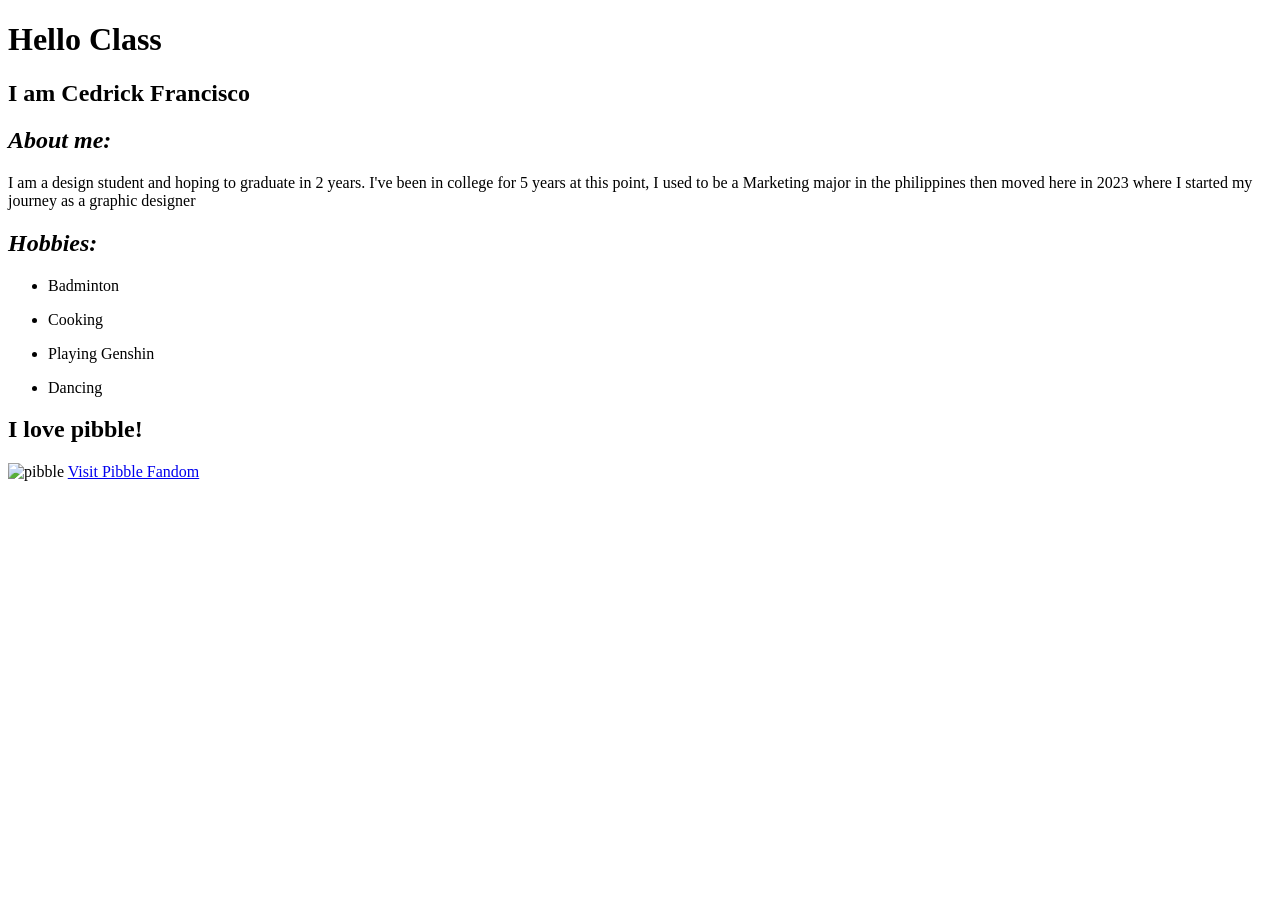
==== index.html @ a0568a47 "Create index.html" ====
<!DOCTYPE html>
<html lang="en">
<head>
    <meta charset="UTF-8">
    <meta name="viewport" content="width=device-width, initial-scale=1.0">
    <title>Document</title>
</head>
<body>
    <h1>Hello Class</h1>
    <h2>I am Cedrick Francisco</h2>
    <i><h2>About me:</h2></i>
    <p>I am a design student and hoping to graduate in 2 years. 
    I've been in college for 5 years at this point, 
    I used to be a Marketing major in the philippines then moved here in 2023 
    where I started my journey as a graphic designer</p>
<i><h2>Hobbies:</h2></i>
<ul><li>Badminton</li></ul>
    <ul><li>Cooking</li></ul>
    <ul><li>Playing Genshin</li></ul>
    <ul><li>Dancing</li></ul>

<h2><strong>I love pibble!</strong></h2>
<img src="pibble.jpg" alt="pibble">

<a href="https://pibble-verse.fandom.com/wiki/Pibble">Visit Pibble Fandom</a>
</body>
</html>
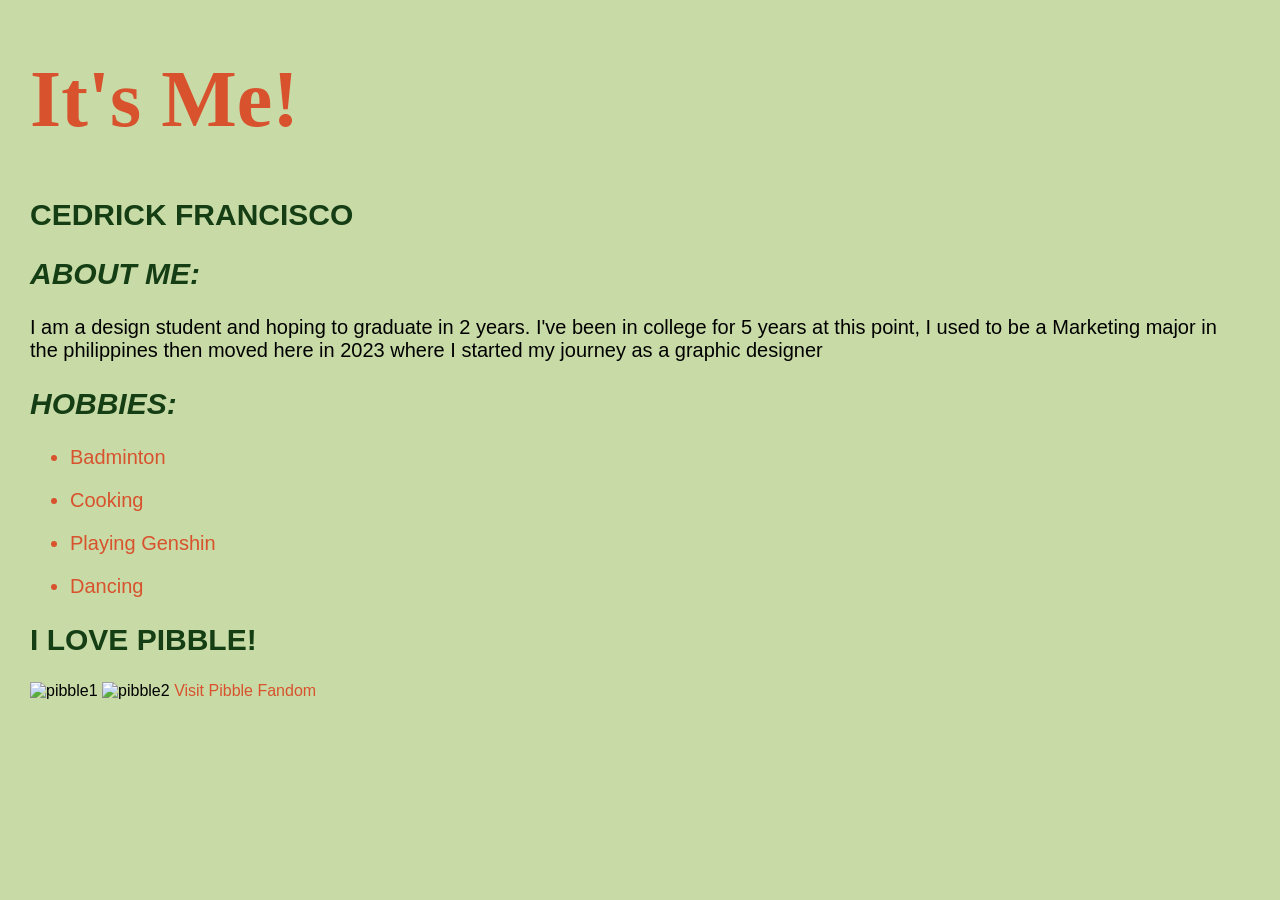
==== commit a595c183: "Update index.html" ====
--- a/index.html
+++ b/index.html
@@ -5,22 +5,25 @@
     <meta name="viewport" content="width=device-width, initial-scale=1.0">
     <title>Document</title>
 </head>
+<link rel="stylesheet" href="style.css">
 <body>
-    <h1>Hello Class</h1>
-    <h2>I am Cedrick Francisco</h2>
-    <i><h2>About me:</h2></i>
+    <h1>It's Me!</h1>
+    <h2>CEDRICK FRANCISCO</h2>
+    <i><h2>ABOUT ME:</h2></i>
     <p>I am a design student and hoping to graduate in 2 years. 
     I've been in college for 5 years at this point, 
     I used to be a Marketing major in the philippines then moved here in 2023 
     where I started my journey as a graphic designer</p>
-<i><h2>Hobbies:</h2></i>
+<i><h2>HOBBIES:</h2></i>
 <ul><li>Badminton</li></ul>
     <ul><li>Cooking</li></ul>
     <ul><li>Playing Genshin</li></ul>
     <ul><li>Dancing</li></ul>
 
-<h2><strong>I love pibble!</strong></h2>
-<img src="pibble.jpg" alt="pibble">
+<h2><strong>I LOVE PIBBLE!</strong></h2>
+<img src="pibble 1.jpg" alt="pibble1">
+<img src="pibble 2.jpg" alt="pibble2">
+
 
 <a href="https://pibble-verse.fandom.com/wiki/Pibble">Visit Pibble Fandom</a>
 </body>
--- a/style.css
+++ b/style.css
@@ -0,0 +1,32 @@
+body {
+    background-color: #c8dba6;
+    font-family: Helvetica, sans-serif;
+    margin: 30px;
+}
+
+h1 {
+    font-family: Times New Roman, serif;
+    font-size: 80px;
+    color: #d7522d;
+}
+
+h2 {
+    font-size: 30px;
+font-family: Helvetica, sans-serif;
+color: #153e15;
+}
+
+p {
+    font-size: 20px;
+color: #OD1321;
+}
+
+ul {
+    font-size: 20px;
+    color: #d7522d;
+}
+
+a{
+    text-decoration: none;
+    color: #d7522d
+}
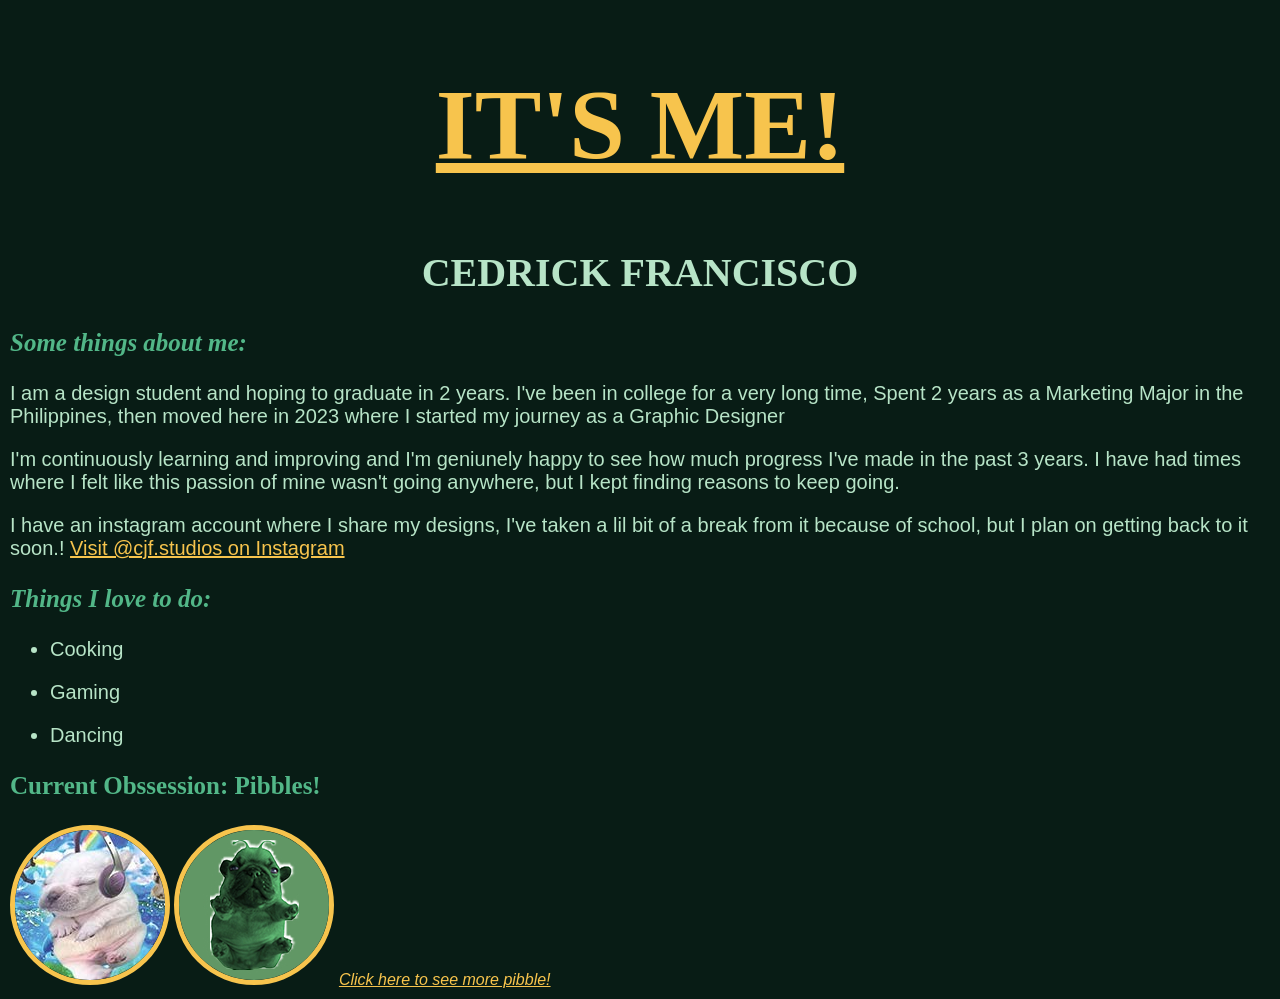
==== commit e2273cac: "Added CSS Styles to Website & Changed some content on the index.html" ====
--- a/index.html
+++ b/index.html
@@ -7,24 +7,40 @@
 </head>
 <link rel="stylesheet" href="style.css">
 <body>
-    <h1>It's Me!</h1>
+    <u><h1>IT'S ME!</h1></u>
     <h2>CEDRICK FRANCISCO</h2>
-    <i><h2>ABOUT ME:</h2></i>
+    <i><h3>Some things about me:</h3></i>
     <p>I am a design student and hoping to graduate in 2 years. 
-    I've been in college for 5 years at this point, 
-    I used to be a Marketing major in the philippines then moved here in 2023 
-    where I started my journey as a graphic designer</p>
-<i><h2>HOBBIES:</h2></i>
-<ul><li>Badminton</li></ul>
+    I've been in college for a very long time, 
+    Spent 2 years as a Marketing Major in the Philippines, then moved here in 2023 
+    where I started my journey as a Graphic Designer
+</p>
+
+<p>I'm continuously learning and improving and I'm geniunely happy to see how much
+    progress I've made in the past 3 years. I have had times where I felt like this
+    passion of mine wasn't going anywhere, but I kept finding reasons to keep going.
+</p>
+
+<p>I have an instagram account where I share my designs, I've taken a lil bit of a 
+    break from it because of school, but I plan on getting back to it soon.! <a href="https://www.instagram.com/cjf.studios?stkn=MWV2Mmdtemx4bzM2&utm_source=qr">Visit @cjf.studios on Instagram</a>
+</p>
+<i><h3>Things I love to do:</h3></i>
     <ul><li>Cooking</li></ul>
-    <ul><li>Playing Genshin</li></ul>
+    <ul><li>Gaming</li></ul>
     <ul><li>Dancing</li></ul>
 
-<h2><strong>I LOVE PIBBLE!</strong></h2>
+    
+
+<h3><strong>Current Obssession: Pibbles!</strong></h3>
+
+
 <img src="pibble 1.jpg" alt="pibble1">
 <img src="pibble 2.jpg" alt="pibble2">
 
 
-<a href="https://pibble-verse.fandom.com/wiki/Pibble">Visit Pibble Fandom</a>
+
+<i><a href="https://pibble-verse.fandom.com/wiki/Pibble">Click here to see more pibble!</a></i>
+
+
 </body>
 </html>
--- a/style.css
+++ b/style.css
@@ -1,32 +1,49 @@
 body {
-    background-color: #c8dba6;
+    background-color: #081c15;
     font-family: Helvetica, sans-serif;
-    margin: 30px;
+    margin: 10px;
 }
 
 h1 {
     font-family: Times New Roman, serif;
-    font-size: 80px;
-    color: #d7522d;
+    text-align: center;
+    font-size: 100px;
+    color: #f7c44d;
 }
 
 h2 {
-    font-size: 30px;
-font-family: Helvetica, sans-serif;
-color: #153e15;
+    font-size: 40px;
+    font-family: Times New Roman, serif;
+    text-align: center;
+    color: #b7e4c7;
+}
+
+h3 {
+    font-size: 25px;
+    font-family: Times New Roman, serif;
+    color: #52b788;
 }
 
 p {
     font-size: 20px;
-color: #OD1321;
+color: #b7e4c7;
 }
 
 ul {
     font-size: 20px;
-    color: #d7522d;
+    color: #b7e4c7;
 }
 
 a{
-    text-decoration: none;
-    color: #d7522d
+    text-decoration: underline;
+    color: #f7c44d;
+}
+
+img {
+    border-radius: 50%;
+    border: 5px solid #f7c44d;
+}
+
+u {
+    color:#f7c44d
 }
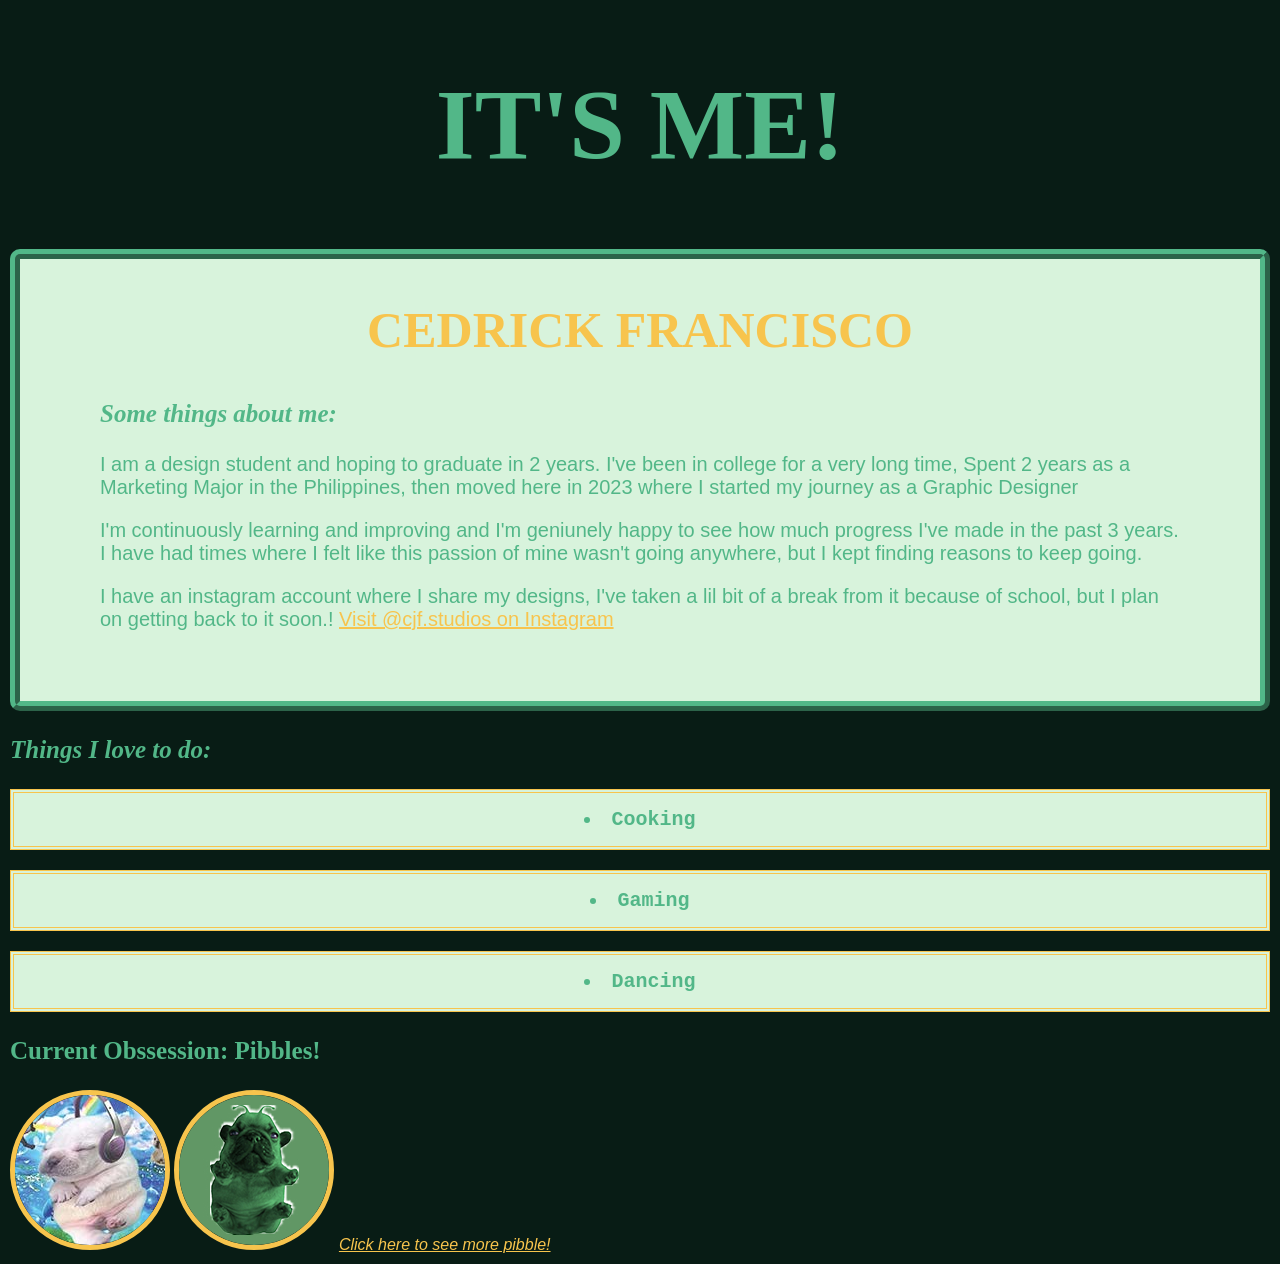
==== commit 0257f0c4: "In-Class Activity: Added Div & Class" ====
--- a/index.html
+++ b/index.html
@@ -7,7 +7,9 @@
 </head>
 <link rel="stylesheet" href="style.css">
 <body>
-    <u><h1>IT'S ME!</h1></u>
+    <h1>IT'S ME!</h1>
+ 
+ <div id="introduction">
     <h2>CEDRICK FRANCISCO</h2>
     <i><h3>Some things about me:</h3></i>
     <p>I am a design student and hoping to graduate in 2 years. 
@@ -24,10 +26,13 @@
 <p>I have an instagram account where I share my designs, I've taken a lil bit of a 
     break from it because of school, but I plan on getting back to it soon.! <a href="https://www.instagram.com/cjf.studios?stkn=MWV2Mmdtemx4bzM2&utm_source=qr">Visit @cjf.studios on Instagram</a>
 </p>
+
+</div>
+
 <i><h3>Things I love to do:</h3></i>
-    <ul><li>Cooking</li></ul>
-    <ul><li>Gaming</li></ul>
-    <ul><li>Dancing</li></ul>
+    <ul class="highlight"><li>Cooking</li></ul>
+    <ul class="highlight"><li>Gaming</li></ul>
+    <ul class="highlight"><li>Dancing</li></ul>
 
     
 
--- a/style.css
+++ b/style.css
@@ -4,18 +4,28 @@
     margin: 10px;
 }
 
+#introduction{
+    background-color: #d8f3dc;
+    padding-top: 50 px;
+    padding-bottom: 50px;
+    padding-left: 80px;
+    padding-right: 80px;
+    border: 10px ridge #52b788;
+    border-radius: 10px;
+}
+
 h1 {
     font-family: Times New Roman, serif;
     text-align: center;
     font-size: 100px;
-    color: #f7c44d;
+    color: #52b788;
 }
 
 h2 {
-    font-size: 40px;
+    font-size: 50px;
     font-family: Times New Roman, serif;
     text-align: center;
-    color: #b7e4c7;
+    color: #f7c44d;
 }
 
 h3 {
@@ -26,12 +36,23 @@
 
 p {
     font-size: 20px;
-color: #b7e4c7;
+color: #52b788;
 }
 
 ul {
     font-size: 20px;
-    color: #b7e4c7;
+    font-family:'Courier New', Courier, monospace;
+    font-weight: bold;
+    color: #52b788;
+    list-style-position: inside;
+}
+
+.highlight {
+    background-color: #d8f3dc;
+    padding: 15px;
+    border-radius: 10 px;
+    border: 4px double #f7c44d;
+    text-align: center;
 }
 
 a{
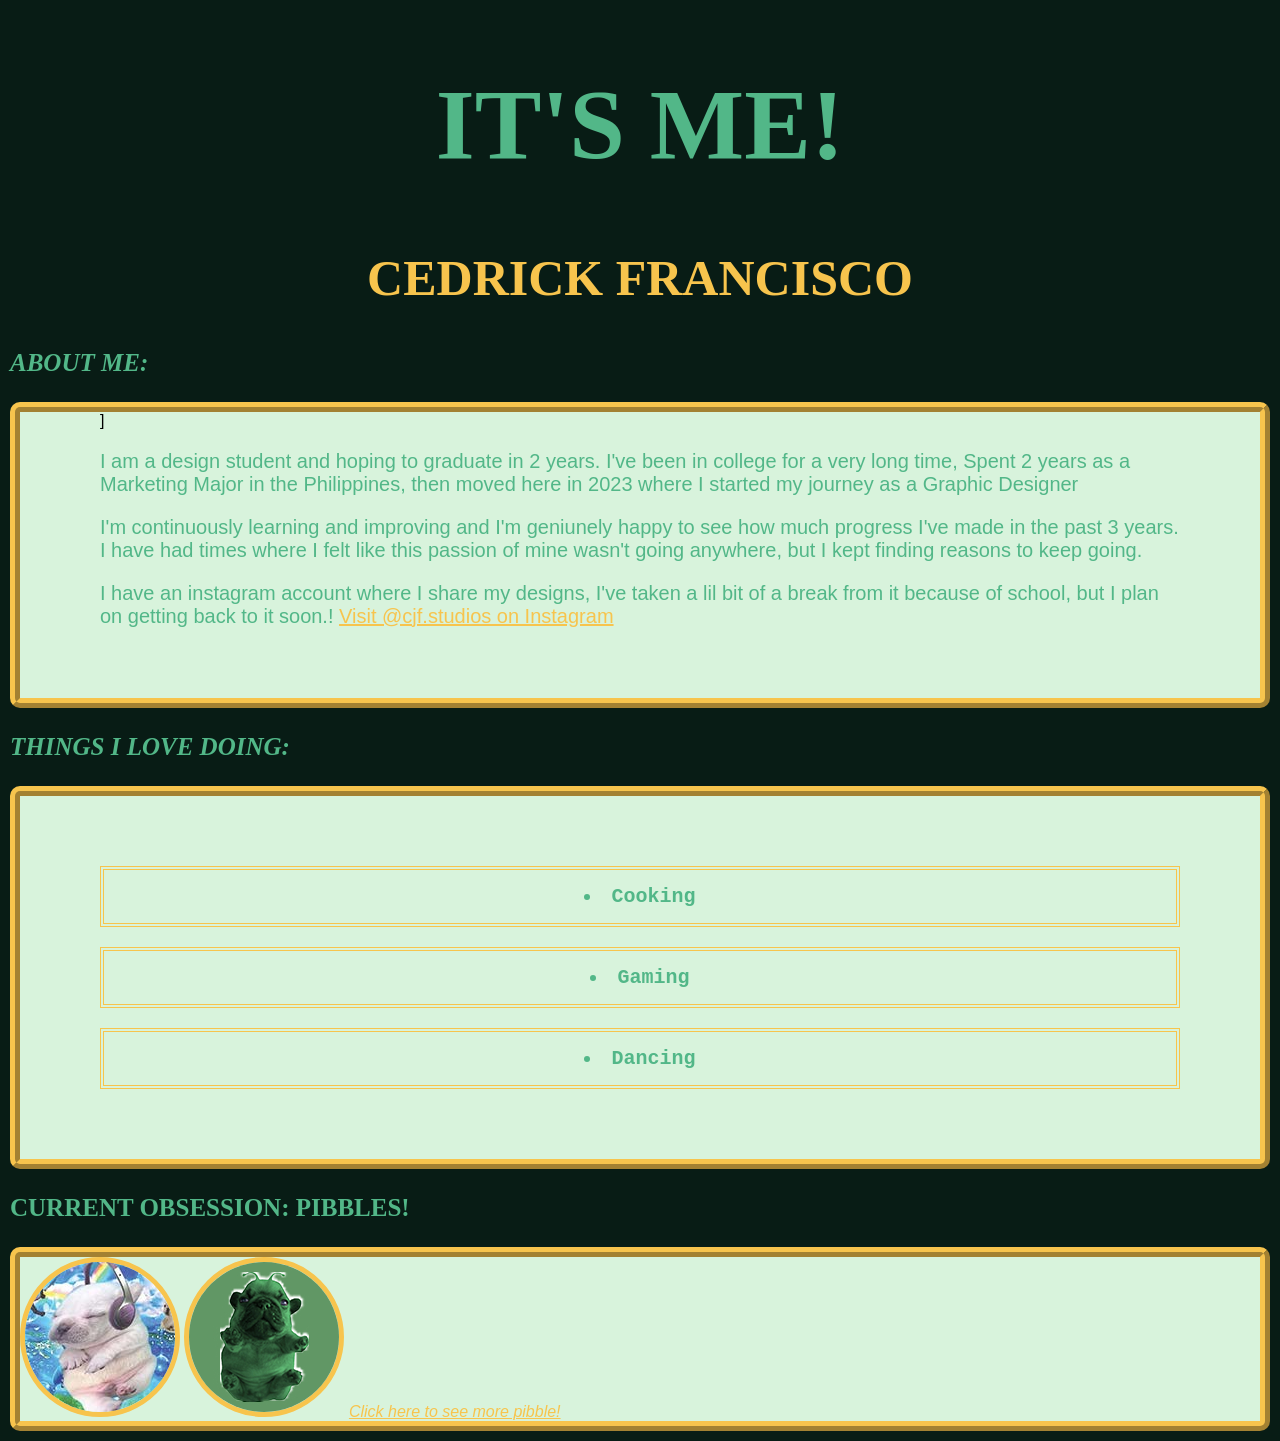
==== commit fdb5f345: "Added 3 Divs, Unique Id and Class" ====
--- a/index.html
+++ b/index.html
@@ -9,9 +9,11 @@
 <body>
     <h1>IT'S ME!</h1>
  
- <div id="introduction">
+ 
     <h2>CEDRICK FRANCISCO</h2>
-    <i><h3>Some things about me:</h3></i>
+    <i><h3>ABOUT ME:</h3></i>
+
+    <div id="introduction">]
     <p>I am a design student and hoping to graduate in 2 years. 
     I've been in college for a very long time, 
     Spent 2 years as a Marketing Major in the Philippines, then moved here in 2023 
@@ -27,25 +29,29 @@
     break from it because of school, but I plan on getting back to it soon.! <a href="https://www.instagram.com/cjf.studios?stkn=MWV2Mmdtemx4bzM2&utm_source=qr">Visit @cjf.studios on Instagram</a>
 </p>
 
+
 </div>
 
-<i><h3>Things I love to do:</h3></i>
+
+<i><h3>THINGS I LOVE DOING:</h3></i>
+
+<div id="hobbies">
     <ul class="highlight"><li>Cooking</li></ul>
     <ul class="highlight"><li>Gaming</li></ul>
     <ul class="highlight"><li>Dancing</li></ul>
 
-    
+</div>
 
-<h3><strong>Current Obssession: Pibbles!</strong></h3>
+<h3><strong>CURRENT OBSESSION: PIBBLES!</strong></h3>
 
-
+<div id="pibble">
 <img src="pibble 1.jpg" alt="pibble1">
 <img src="pibble 2.jpg" alt="pibble2">
 
 
 
 <i><a href="https://pibble-verse.fandom.com/wiki/Pibble">Click here to see more pibble!</a></i>
-
+</div>
 
 </body>
 </html>
--- a/style.css
+++ b/style.css
@@ -10,10 +10,24 @@
     padding-bottom: 50px;
     padding-left: 80px;
     padding-right: 80px;
-    border: 10px ridge #52b788;
+    border: 10px ridge #f7c44d;
     border-radius: 10px;
 }
-
+#hobbies{
+    background-color: #d8f3dc;
+    padding-top: 50px;
+    padding-bottom: 50px;
+    padding-left: 80px;
+    padding-right: 80px;
+    border: 10px ridge #f7c44d;
+    border-radius: 10px;
+}
+#pibble{
+    background-color: #d8f3dc;
+    padding-top: 50 px;
+    border: 10px ridge #f7c44d;
+    border-radius: 10px;
+}
 h1 {
     font-family: Times New Roman, serif;
     text-align: center;
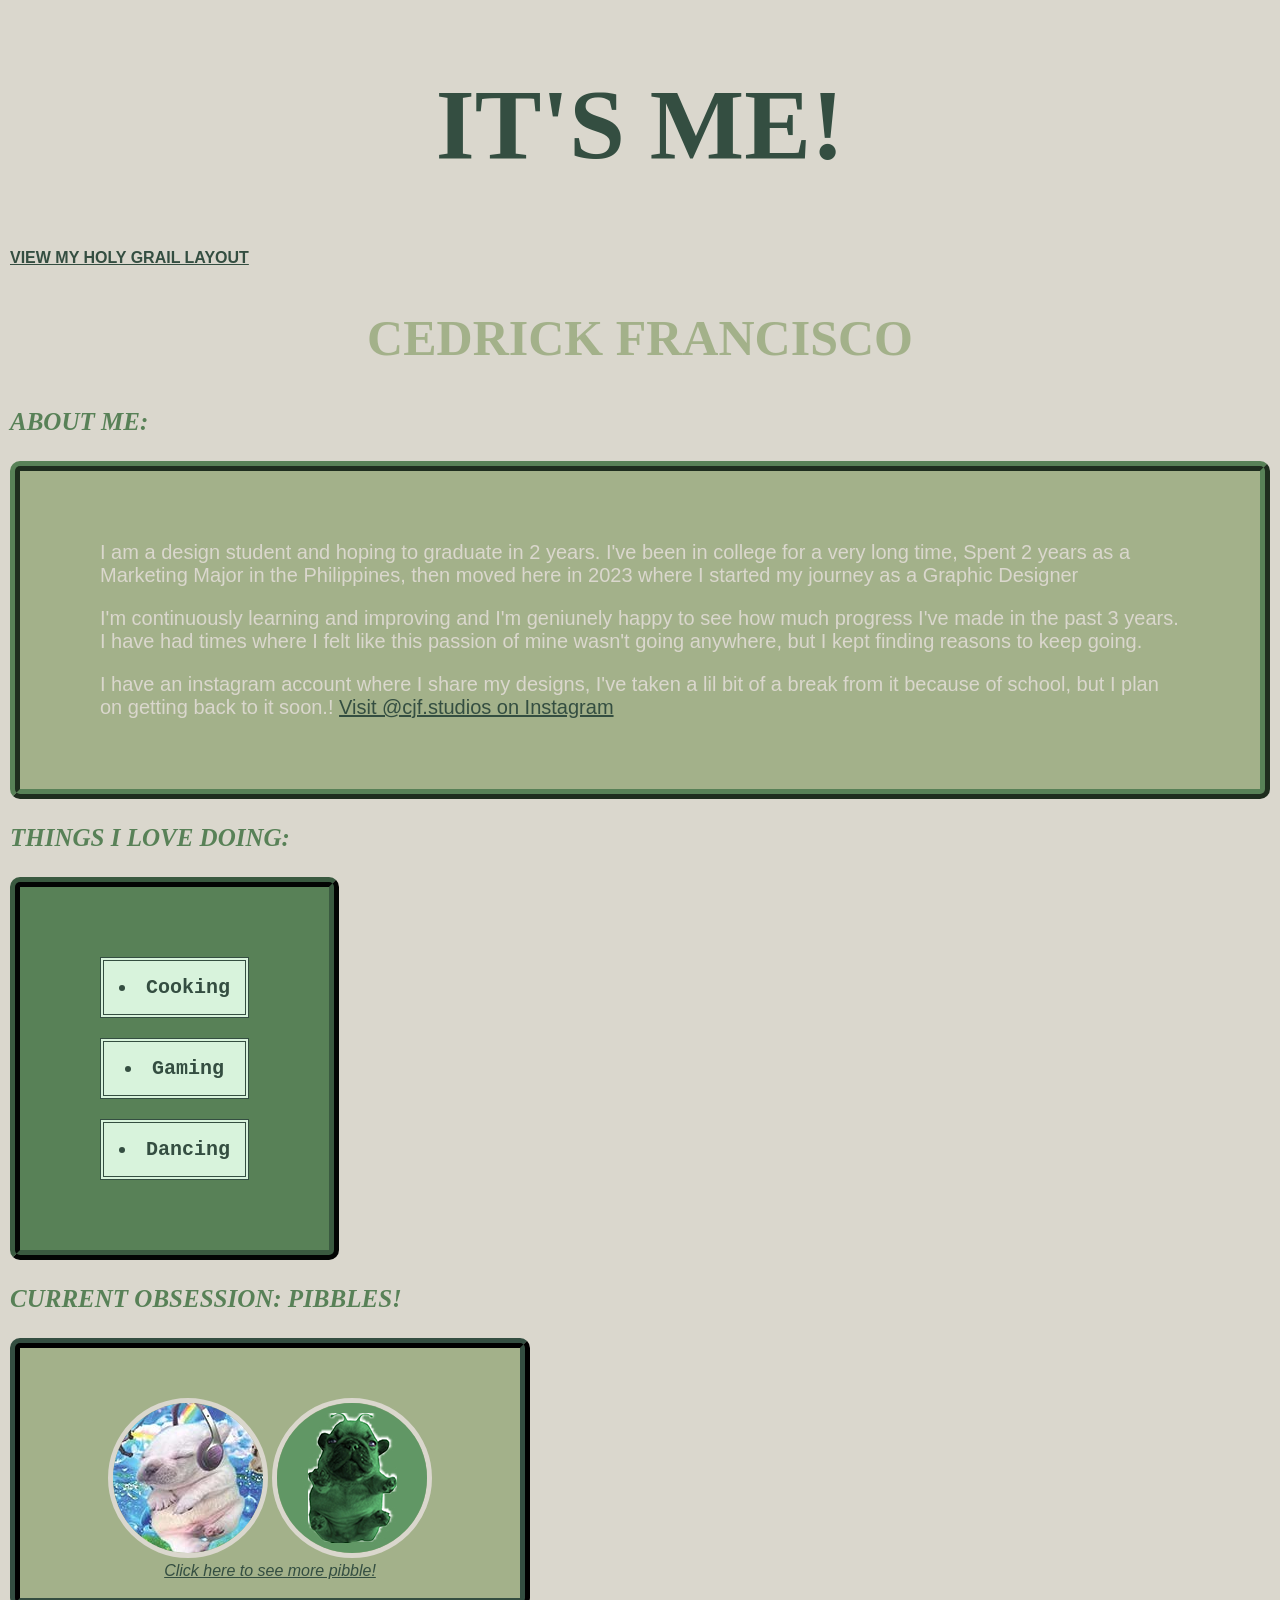
==== commit 44738805: "Added and Styled Holy Grail Layout HTML and CSS" ====
--- a/index.html
+++ b/index.html
@@ -8,12 +8,13 @@
 <link rel="stylesheet" href="style.css">
 <body>
     <h1>IT'S ME!</h1>
- 
- 
+
+<strong><a href="holy-grail.html">VIEW MY HOLY GRAIL LAYOUT </a></strong>
+
     <h2>CEDRICK FRANCISCO</h2>
     <i><h3>ABOUT ME:</h3></i>
 
-    <div id="introduction">]
+    <div id="introduction">
     <p>I am a design student and hoping to graduate in 2 years. 
     I've been in college for a very long time, 
     Spent 2 years as a Marketing Major in the Philippines, then moved here in 2023 
@@ -42,13 +43,13 @@
 
 </div>
 
-<h3><strong>CURRENT OBSESSION: PIBBLES!</strong></h3>
+<h3><i>CURRENT OBSESSION: PIBBLES!</i></h3>
 
 <div id="pibble">
 <img src="pibble 1.jpg" alt="pibble1">
 <img src="pibble 2.jpg" alt="pibble2">
 
-
+<br>
 
 <i><a href="https://pibble-verse.fandom.com/wiki/Pibble">Click here to see more pibble!</a></i>
 </div>
--- a/style.css
+++ b/style.css
@@ -1,63 +1,69 @@
 body {
-    background-color: #081c15;
+    background-color: #DAD7CD;
     font-family: Helvetica, sans-serif;
     margin: 10px;
 }
 
 #introduction{
-    background-color: #d8f3dc;
-    padding-top: 50 px;
-    padding-bottom: 50px;
-    padding-left: 80px;
-    padding-right: 80px;
-    border: 10px ridge #f7c44d;
-    border-radius: 10px;
-}
-#hobbies{
-    background-color: #d8f3dc;
+    background-color: #A3B18A;
     padding-top: 50px;
     padding-bottom: 50px;
     padding-left: 80px;
     padding-right: 80px;
-    border: 10px ridge #f7c44d;
+    border: 10px ridge #588157;
+    border-radius: 10px;
+}
+#hobbies{
+    width:fit-content;
+    height:fit-content;
+    background-color: #588157;
+    padding-top: 50px;
+    padding-bottom: 50px;
+    padding-left: 80px;
+    padding-right: 80px;
+    border: 10px ridge #3A5A40;
     border-radius: 10px;
 }
 #pibble{
-    background-color: #d8f3dc;
-    padding-top: 50 px;
-    border: 10px ridge #f7c44d;
+    width: 400px;
+    height: 150px;
+    background-color: #A3B18A;
+    padding: 50px;
+    border: 10px ridge #344E41;
     border-radius: 10px;
+    text-align: center;
+    align-items: center;
 }
 h1 {
     font-family: Times New Roman, serif;
     text-align: center;
     font-size: 100px;
-    color: #52b788;
+    color: #344E41;
 }
 
 h2 {
     font-size: 50px;
     font-family: Times New Roman, serif;
     text-align: center;
-    color: #f7c44d;
+    color: #A3B18A;
 }
 
 h3 {
     font-size: 25px;
     font-family: Times New Roman, serif;
-    color: #52b788;
+    color: #588157;
 }
 
 p {
     font-size: 20px;
-color: #52b788;
+color: #DAD7CD;
 }
 
 ul {
     font-size: 20px;
     font-family:'Courier New', Courier, monospace;
     font-weight: bold;
-    color: #52b788;
+    color: #344E41;
     list-style-position: inside;
 }
 
@@ -65,20 +71,21 @@
     background-color: #d8f3dc;
     padding: 15px;
     border-radius: 10 px;
-    border: 4px double #f7c44d;
+    border: 4px double #344E41;
     text-align: center;
 }
 
 a{
     text-decoration: underline;
-    color: #f7c44d;
+    color: #344E41;
+    text-align: center;
 }
 
 img {
     border-radius: 50%;
-    border: 5px solid #f7c44d;
+    border: 5px solid #DAD7CD;
 }
 
 u {
-    color:#f7c44d
+    color:#344E41
 }
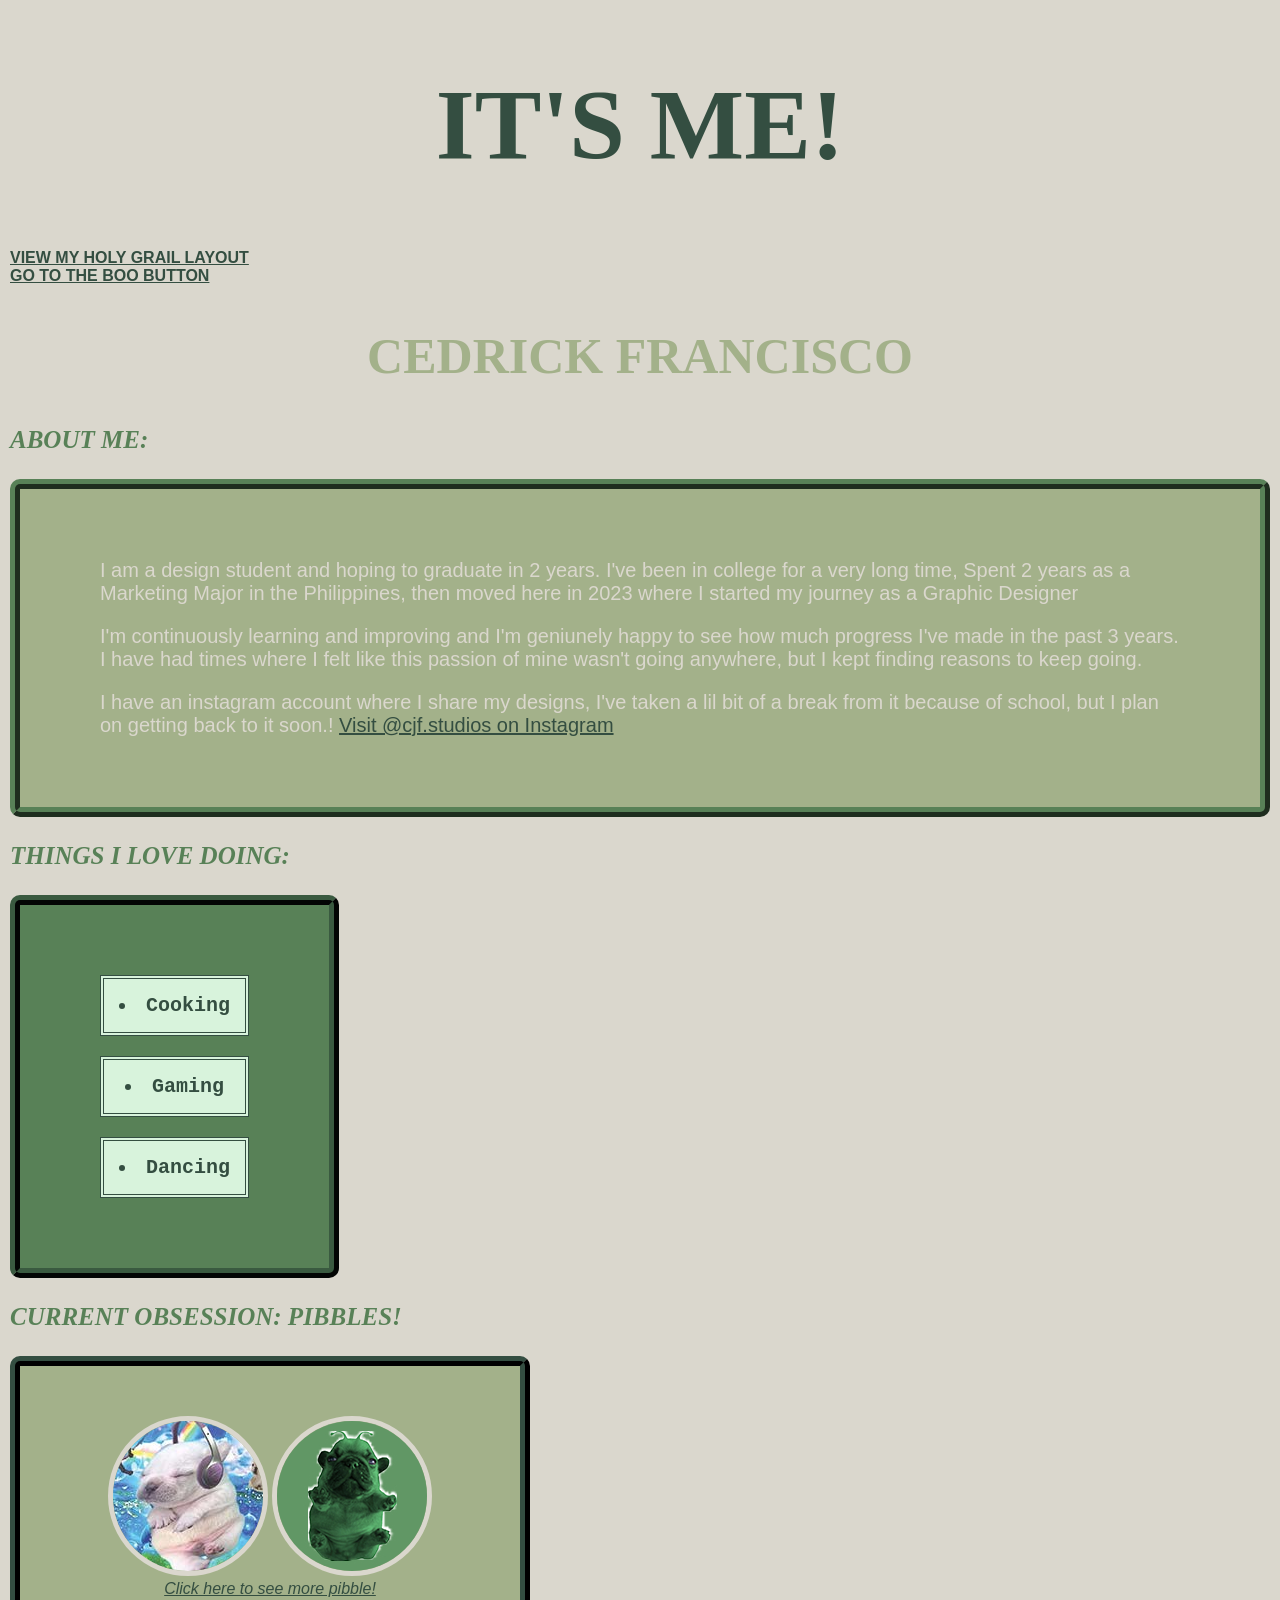
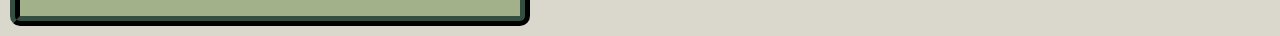
==== commit 5869ae71: "added function html,javascript, and css, added 2 new images for the exercise and linked everything" ====
--- a/index.html
+++ b/index.html
@@ -10,6 +10,8 @@
     <h1>IT'S ME!</h1>
 
 <strong><a href="holy-grail.html">VIEW MY HOLY GRAIL LAYOUT </a></strong>
+<BR>
+<strong><a href="function.html">GO TO THE BOO BUTTON </a></strong>
 
     <h2>CEDRICK FRANCISCO</h2>
     <i><h3>ABOUT ME:</h3></i>
